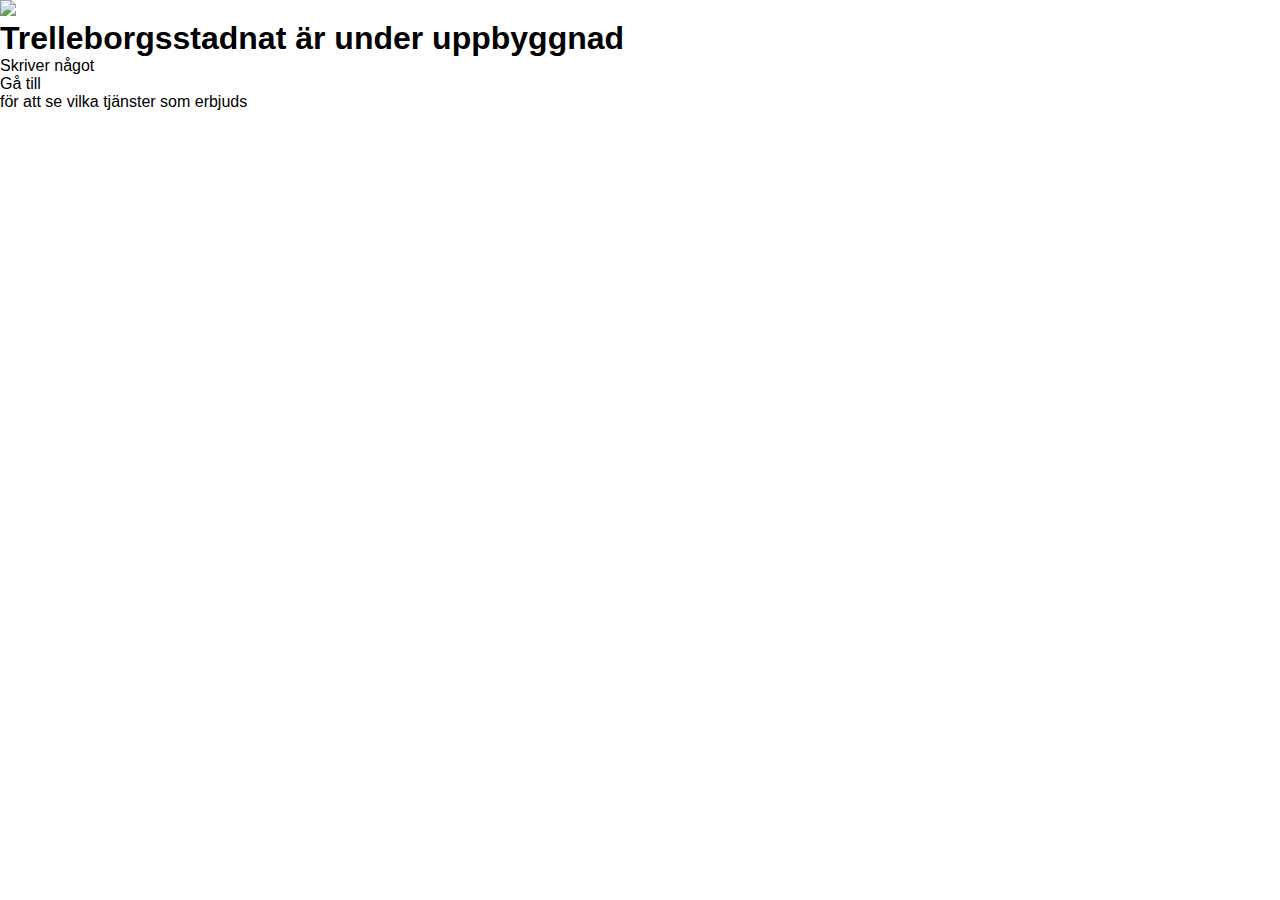
==== index-start.html @ 2791269a "Börjar ladda upp delar till under konstruktion" ====
<!doctype html>
<html lang="sv">

<head>
  <meta charset="utf-8">
  <meta http-equiv="x-ua-compatible" content="ie=edge">
  <meta name="viewport" content="width=device-width, initial-scale=1">

  <title>Trelleborgs stadsnät | Under konstruktion</title>

  <link rel="stylesheet" href="scss/style.css">
</head>

<body>

    <div class="main-container">
        <div class="company-logo">
            <img src="#">
            <div class="text-block">
                <h1>Trelleborgsstadnat är under uppbyggnad</h1>
                <p>Skriver något</p>
                <p>Gå till </p><a href="#"></a> för att se vilka tjänster som erbjuds</p>
            </div>
        </div>
    </div>

</body>

</html>
---- scss/style.css ----
* {
  margin: 0;
  padding: 0; }

body {
  font-family: Arial, Helvetica, sans-serif; }

/*# sourceMappingURL=style.css.map */
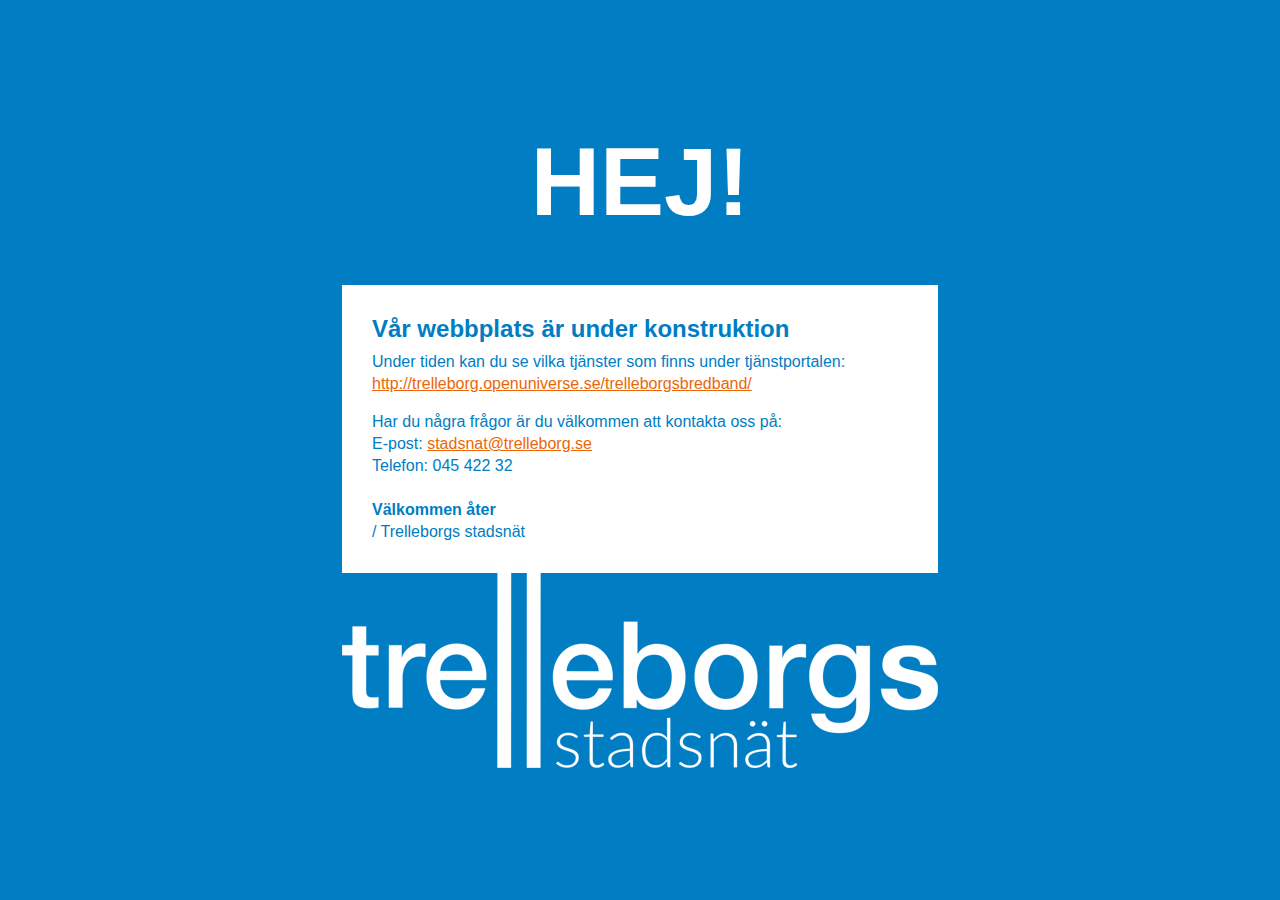
==== commit aa1a6459: "Första versionen av under konstruktion färdig" ====
--- a/index-start.html
+++ b/index-start.html
@@ -14,16 +14,31 @@
 <body>
 
     <div class="main-container">
-        <div class="company-logo">
-            <img src="#">
-            <div class="text-block">
-                <h1>Trelleborgsstadnat är under uppbyggnad</h1>
-                <p>Skriver något</p>
-                <p>Gå till </p><a href="#"></a> för att se vilka tjänster som erbjuds</p>
+        <div class="main-content">
+            <div class="hello-block">
+                <h1 title="Välkommen till trelleborgs stadsnät">HEJ!</h1>
+            </div>
+            <div class="information-block">
+                <h2>Vår webbplats är under konstruktion</h2>
+                <p>
+                    Under tiden kan du se vilka tjänster som finns under tjänstportalen:<br>
+                    <a href="http://trelleborg.openuniverse.se/trelleborgsbredband" target="_self">http://trelleborg.openuniverse.se/trelleborgsbredband/</a>
+                </p>
+                <p>
+                    Har du några frågor är du välkommen att kontakta oss på:<br>
+                    E-post: <a href="mailto:stadsnat@trelleborg.se">stadsnat@trelleborg.se</a><br>
+                    Telefon: 045 422 32
+                    <br>
+                    <br>
+                    <b>Välkommen åter</b><br>
+                    / Trelleborgs stadsnät
+                </p>
+            </div>
+            <div class="company-logo">
+                <img src="images/trelleborgsstadsnat_logo.png">
             </div>
         </div>
     </div>
-
 </body>
 
 </html>--- a/scss/style.css
+++ b/scss/style.css
@@ -3,6 +3,42 @@
   padding: 0; }
 
 body {
-  font-family: Arial, Helvetica, sans-serif; }
+  font-family: Arial, Helvetica, sans-serif;
+  background-color: #007dc3;
+  color: #007dc3; }
+
+a {
+  color: #ec6607;
+  word-break: break-all; }
+
+h1 {
+  color: white; }
+
+.main-container {
+  display: flex;
+  width: 100%;
+  height: 100vh;
+  justify-content: center;
+  align-items: center; }
+
+.main-content {
+  margin: 10%; }
+  .main-content > .hello-block {
+    text-align: center; }
+    .main-content > .hello-block h1 {
+      font-size: 6rem;
+      margin-bottom: 3rem; }
+  .main-content > .information-block {
+    background-color: white;
+    padding: 30px; }
+    .main-content > .information-block h2 {
+      padding-bottom: 0.5rem; }
+    .main-content > .information-block p {
+      padding-bottom: 1rem;
+      line-height: 22px; }
+      .main-content > .information-block p:last-child {
+        padding-bottom: 0px; }
+  .main-content > .company-logo img {
+    width: 100%; }
 
 /*# sourceMappingURL=style.css.map */
